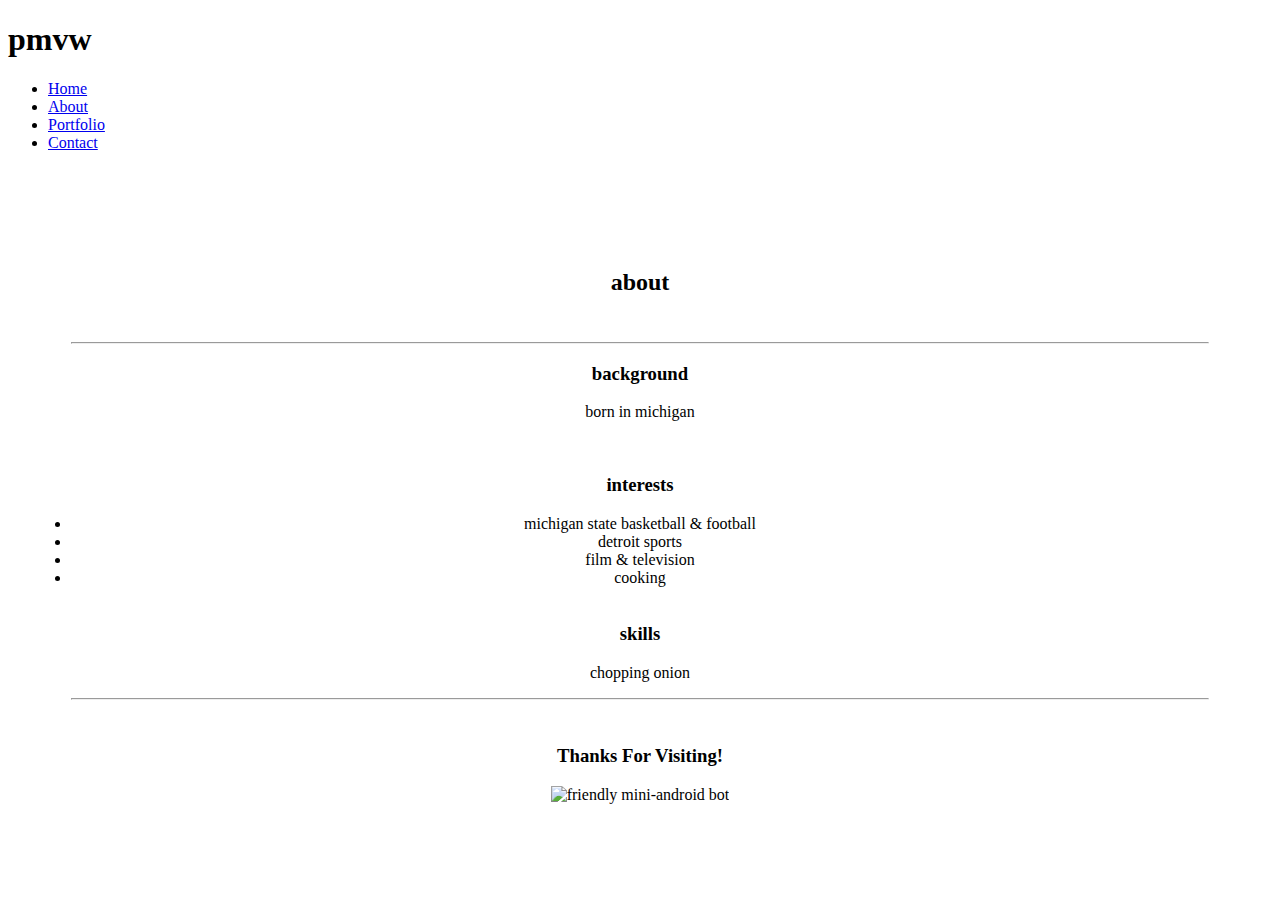
==== about.html @ a013837a "Create personal profile site" ====
<!DOCTYPE html>
<html lang="en">
  <head>
    <meta charset="UTF-8" />
    <meta name="viewport" content="width=device-width, initial-scale=1.0" />
    <link rel="stylesheet" href="/projects/profile-site/css/styles.css" />
    <title>Document</title>
  </head>
  <body>
    <header>
      <h1>pmvw</h1>
      <nav>
        <ul>
          <li><a href="index.html">Home</a></li>
          <li><a href="about.html">About</a></li>
          <li><a href="portfolio.html">Portfolio</a></li>
          <li><a href="contact.html">Contact</a></li>
        </ul>
      </nav>
    </header>
    <br />
    <main>
      <center>
        <section style="padding: 5%">
          <h2>about</h2>
          <br />
          <hr />
          <h3>background</h3>
          <p>born in michigan</p>
          <br />
          <h3>interests</h3>
          <li>michigan state basketball & football</li>
          <li>detroit sports</li>
          <li>film & television</li>
          <li>cooking</li>
          <br />
          <h3>skills</h3>
          <p>chopping onion</p>
          <hr />
          <br />
          <h3>Thanks For Visiting!</h3>
          <img
            src="/projects/profile-site/images/dorp.png"
            alt="friendly mini-android bot"
            width="150"
          />
        </section>
      </center>
    </main>
  </body>
</html>
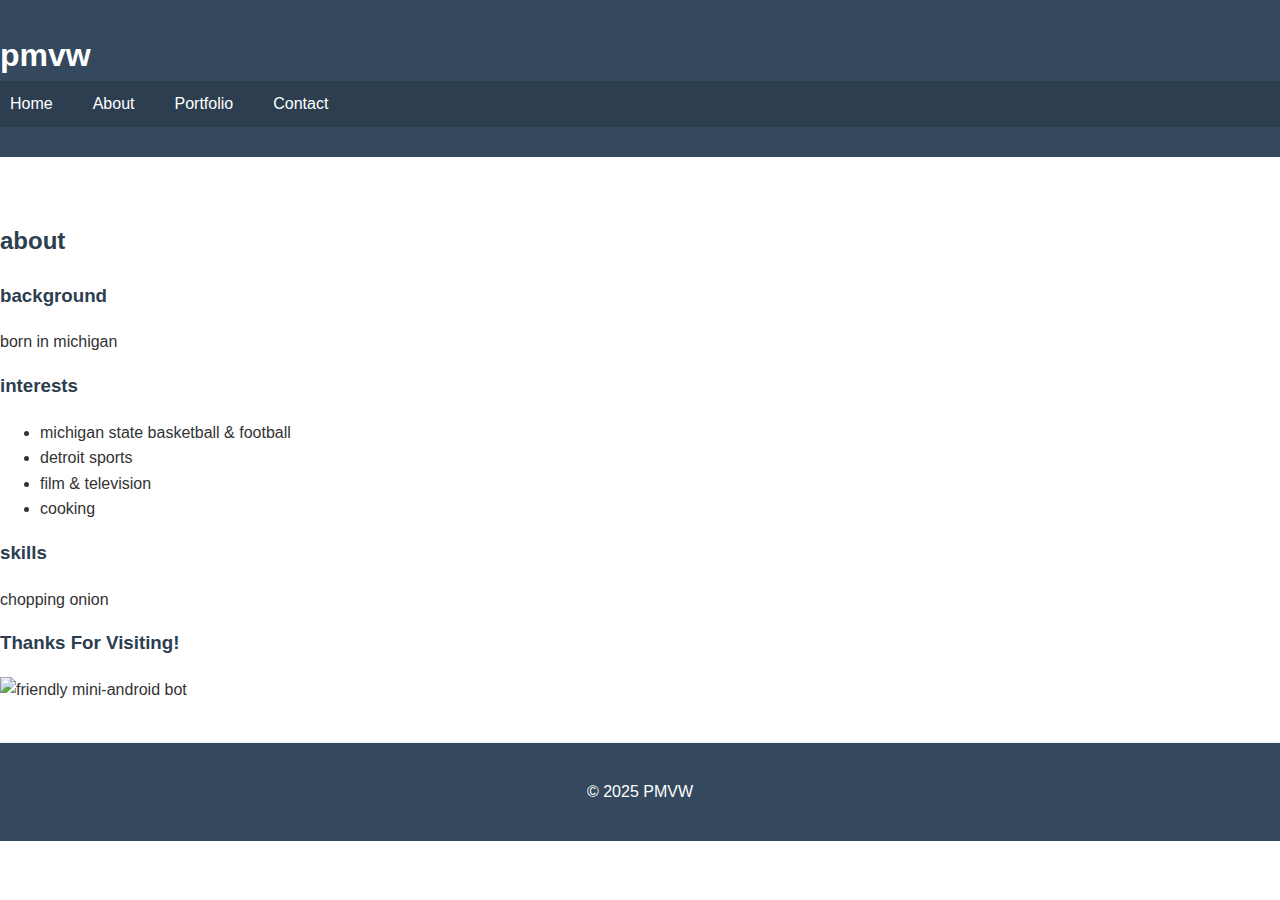
==== commit 9070aa4c: "Add CSS styling to profile page" ====
--- a/about.html
+++ b/about.html
@@ -3,8 +3,8 @@
   <head>
     <meta charset="UTF-8" />
     <meta name="viewport" content="width=device-width, initial-scale=1.0" />
-    <link rel="stylesheet" href="/projects/profile-site/css/styles.css" />
-    <title>Document</title>
+    <link rel="stylesheet" href="css/styles.css" />
+    <title>About</title>
   </head>
   <body>
     <header>
@@ -20,24 +20,19 @@
     </header>
     <br />
     <main>
-      <center>
-        <section style="padding: 5%">
+        <section>
           <h2>about</h2>
-          <br />
-          <hr />
           <h3>background</h3>
           <p>born in michigan</p>
-          <br />
           <h3>interests</h3>
-          <li>michigan state basketball & football</li>
-          <li>detroit sports</li>
-          <li>film & television</li>
-          <li>cooking</li>
-          <br />
+          <ul>
+            <li>michigan state basketball & football</li>
+            <li>detroit sports</li>
+            <li>film & television</li>
+            <li>cooking</li>
+          </ul>
           <h3>skills</h3>
           <p>chopping onion</p>
-          <hr />
-          <br />
           <h3>Thanks For Visiting!</h3>
           <img
             src="/projects/profile-site/images/dorp.png"
@@ -45,7 +40,9 @@
             width="150"
           />
         </section>
-      </center>
     </main>
+    <footer>
+      <p>&copy; 2025 PMVW</p>
+    </footer>
   </body>
 </html>
--- a/css/styles.css
+++ b/css/styles.css
@@ -0,0 +1,100 @@
+/* Base Styles */
+
+* {
+  box-sizing: border-box;
+}
+
+body {
+  font-family: Arial, sans-serif;
+  line-height: 1.6;
+  color: #333;
+  margin: 0;
+  padding: 0;
+}
+
+/* Container for Content */
+.container {
+  width: 90%;
+  max-width: 1200px;
+  margin: 0 auto;
+  padding: 20px;
+}
+
+/* Typography */
+h1,
+h2,
+h3 {
+  color: #2c3e50;
+  margin-top: 0;
+}
+
+a {
+  color: #3498db;
+  text-decoration: none;
+}
+
+a:hover {
+  text-decoration: underline;
+}
+
+/* Header Section */
+
+header {
+  background-color: #34495e;
+  color: white;
+  padding: 30px 0;
+}
+
+header h1 {
+  color: white;
+  margin: 0;
+}
+
+header p {
+  margin: 10px 0 0;
+}
+
+/* Navigation */
+
+nav {
+  background-color: #2c3e50;
+  padding: 10px 0;
+}
+
+nav ul {
+  list-style: none;
+  margin: 0;
+  padding: 0;
+  display: flex;
+}
+
+nav li {
+  margin-right: 20px;
+}
+
+nav a {
+  color: white;
+  text-decoration: none;
+  padding: 5px 10px;
+}
+
+nav a:hover {
+  background-color: #3498db;
+  border-radius: 3px;
+}
+
+/* Sections */
+
+section {
+  padding: 40px 0;
+  border-bottom: 1px solid #eee;
+}
+
+/* Footer */
+
+footer {
+  background-color: #34495e;
+  color: white;
+  padding: 20px 0;
+  text-align: center;
+}